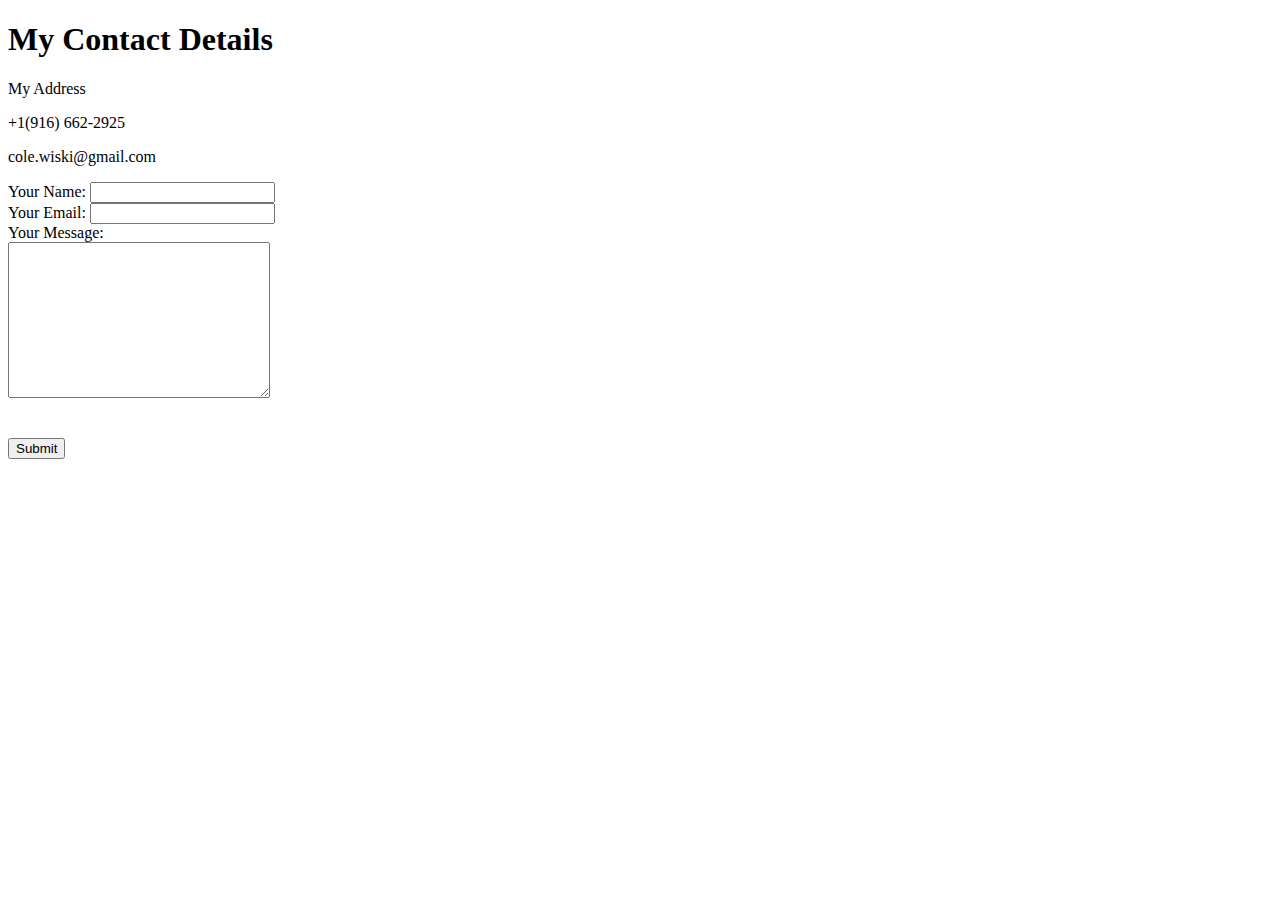
==== contact-me.html @ 468de82e "Add files via upload" ====
<!DOCTYPE html>
<html lang="en">


    <head>
        <meta charset="UTF-8">
        <meta http-equiv="X-UA-Compatible" content="IE=edge">
        <meta name="viewport" content="width=device-width, initial-scale=1.0">
        <title>Contact Me</title>
    </head>


    <body>
        
        <h1>My Contact Details</h1>
        <p>My Address</p>
        <p>+1(916) 662-2925</p>
        <p>cole.wiski@gmail.com</p>

        <form class="" action="mailto:cole.wiski@gmail.com" method="post" enctype="text/plain"><!--Enctype is to declare that text that appears in the mailto from the textarea is in plain text form. Otherwise it will include weird symbols and numbers like the infamous &,; character set.-->
            <label for="">Your Name:</label>
            <input type="text" name="yourName" value=""><br>
            <label>Your Email:</label>
            <input type="email" name="yourEmail" value=""><br><!--"email" input type will automatically enable some validation for email addresses-->
            <label>Your Message:</label><br>
            <textarea name="yourMessage" id="" cols="30" rows="10"></textarea><br>
            <br><br><input type="submit">
        </form>

    </body>

    
</html>
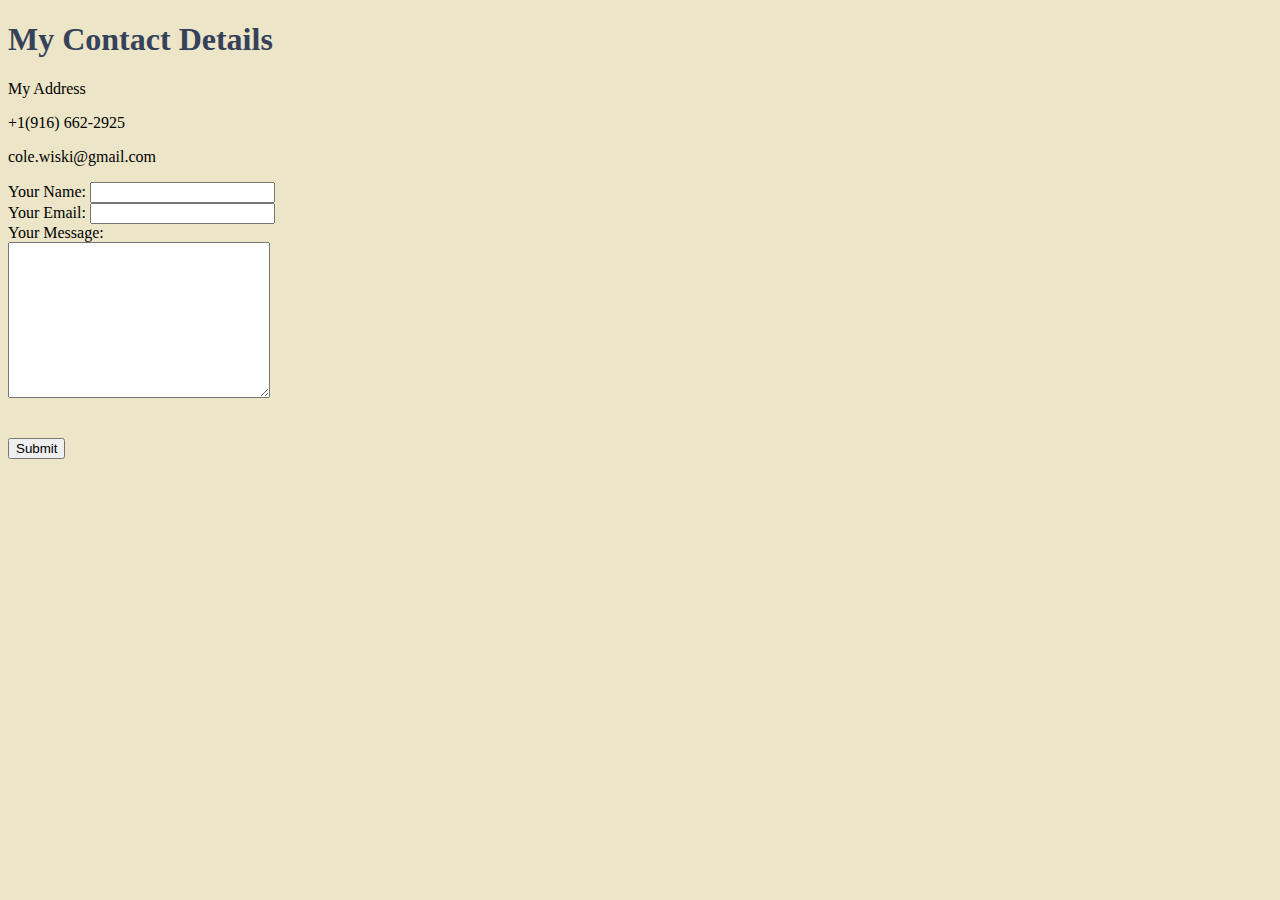
==== commit 89e3cca2: "Update contact-me.html" ====
--- a/contact-me.html
+++ b/contact-me.html
@@ -7,6 +7,7 @@
         <meta http-equiv="X-UA-Compatible" content="IE=edge">
         <meta name="viewport" content="width=device-width, initial-scale=1.0">
         <title>Contact Me</title>
+        <link rel="stylesheet" href="css/styles.css">
     </head>
 
 
@@ -30,4 +31,4 @@
     </body>
 
     
-</html>+</html>
--- a/css/styles.css
+++ b/css/styles.css
@@ -0,0 +1,30 @@
+/* Tag Selectors */
+body {
+    background-color:#ECE5C7;
+}
+
+hr {
+    background-color: #ECE5C7;
+    border-style: dotted none;
+    border-top-style: none;
+    border-color: #354259;
+    border-width: 5px;
+    width: 5%;
+}
+
+h1  {
+    color: #354259;
+}
+
+h3 {
+    color: #354259;
+}
+
+.img:hover {
+    background-color: #8B7E74;
+}
+
+/* Class Selectors */
+.personalpic {
+    background-color:#ECE5C7;
+}